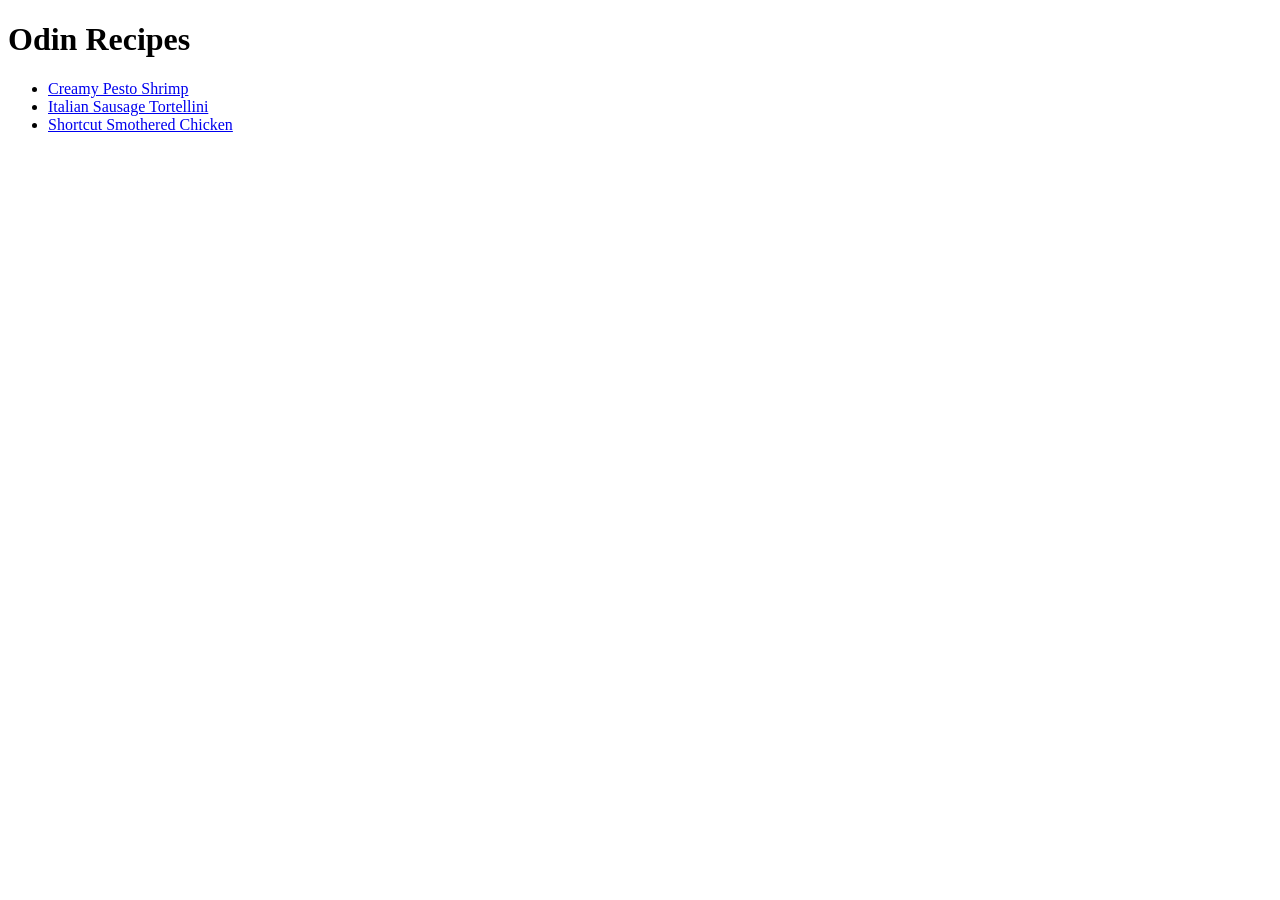
==== index.html @ d6d5482b "Added 2 new recipes and completed the project" ====
<!DOCTYPE html>
<html lang="en">

    <head>
        <meta charset="UTF-8">
        <meta name="viewport" content="width=device-width, initial-scale=1.0">
        <title>Odin Recipes</title>
    </head>

    <body>

        <head>
            <h1>Odin Recipes</h1>
            <ul>
                <li><a href="/recipes/creamy-pesto-shrimp.html">Creamy Pesto Shrimp</a></li>
                <li><a href="/recipes/italian-sausage-tortellini.html">Italian Sausage Tortellini</a></li>
                <li><a href="/recipes/shortcut-smothered-chicken.html">Shortcut Smothered Chicken</a></li>
            </ul>
        </head>
    </body>

</html>
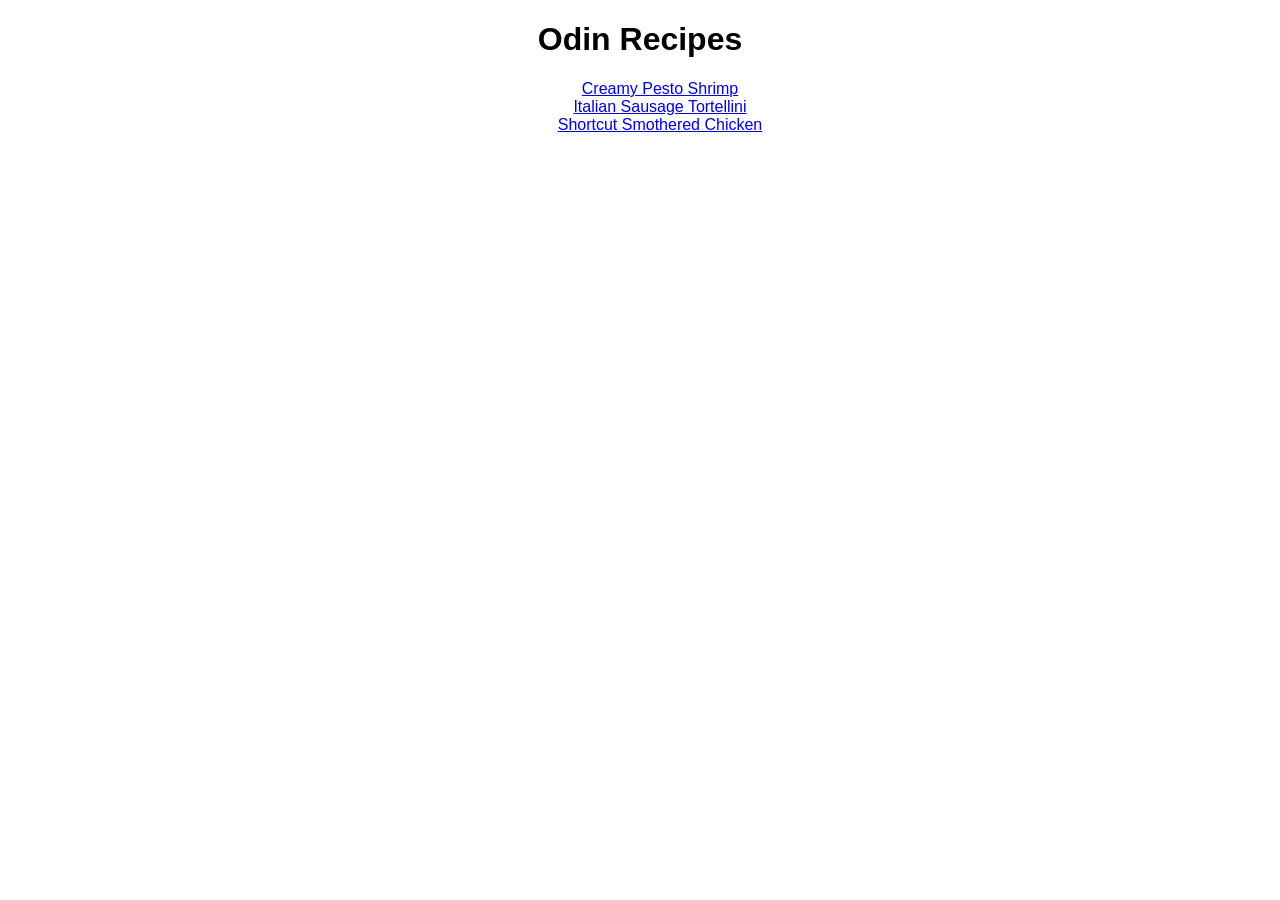
==== commit d6bb9877: "Added style to all the pages." ====
--- a/index.html
+++ b/index.html
@@ -4,6 +4,7 @@
     <head>
         <meta charset="UTF-8">
         <meta name="viewport" content="width=device-width, initial-scale=1.0">
+        <link rel="stylesheet" href="./styles/style.css" />
         <title>Odin Recipes</title>
     </head>
 
@@ -11,7 +12,7 @@
 
         <head>
             <h1>Odin Recipes</h1>
-            <ul>
+            <ul id="recipe-list">
                 <li><a href="/recipes/creamy-pesto-shrimp.html">Creamy Pesto Shrimp</a></li>
                 <li><a href="/recipes/italian-sausage-tortellini.html">Italian Sausage Tortellini</a></li>
                 <li><a href="/recipes/shortcut-smothered-chicken.html">Shortcut Smothered Chicken</a></li>
--- a/styles/style.css
+++ b/styles/style.css
@@ -0,0 +1,49 @@
+body {
+    font-family: Arial, Helvetica, sans-serif
+}
+
+h1 {
+    text-align: center;
+}
+
+#recipe-list {
+    text-align: center;
+    list-style-type: none;
+}
+
+img {
+    display: block;
+    margin: auto;
+}
+
+.description {
+    border: 1px solid black;
+    margin-top: 15px;
+    text-align: center;
+}
+
+.description h2 {
+    margin-bottom: 5px;
+}
+
+.description p {
+    padding-left: 10px;
+}
+
+.ingredients {
+    border: 1px solid black;
+    margin-top: 15px;   
+}
+
+.ingredients h3 {
+    text-align: center;
+}
+
+.steps {
+    border: 1px solid black;
+    margin-top: 15px;  
+}
+
+.steps h3 {
+    text-align: center;
+}
